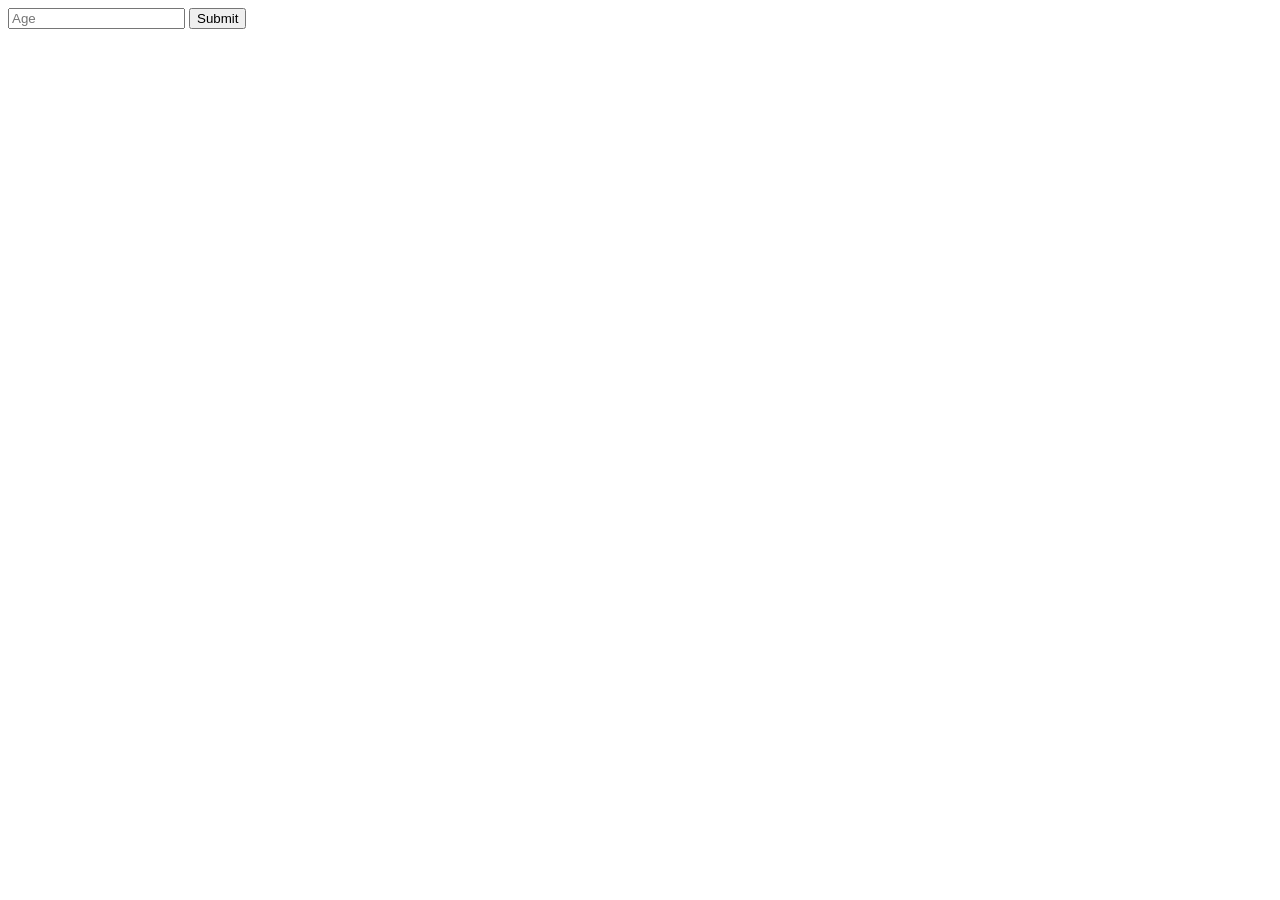
==== index.html @ 48ca5a9d "HW 9" ====
<!DOCTYPE html>
<html lang="en">
<head>
    <meta charset="UTF-8">
    <title>Home Work 1</title>
    <link rel="stylesheet" href="style.css">
</head>
<body>

<!--<div>-->
<!--    <h1 id="text">Home Work 1</h1>-->
<!--    <button id="button1">send</button>-->
<!--</div>-->

<form name="form1">
    <input type="number" placeholder="Age" name="age">
    <button>Submit</button>
</form>

<script src="main.js"></script>
</body>
</html>
---- style.css ----
/*div {*/
/*    width: 400px;*/
/*    height: 400px;*/
/*}*/

.wrap {
    /*background-color: red;*/
    /*color: white;*/
    width: 400px;
    height: 400px;
}

.collapse {
    /*background-color: blue;*/
    /*color: silver;*/
    display: flex;
    justify-content: center;
    align-items: center;

}

.alpha {
    /*background-color: green;*/
    color: blueviolet;
}

.beta {
    background-color: orange;
    /*color: black;*/
}

.container{
    display: flex;
    justify-content: center;
    align-items: center;
    flex-direction: column;
}

.divUpp{
    display: flex;
    justify-content: center;
    align-items: center;
    flex-direction: row;
}

.divAp, .divEp {
    display: flex;
    justify-content: center;
    align-items: center;
    background-color: rgba(138, 43, 226, 0.76);
    padding: 20px;
}
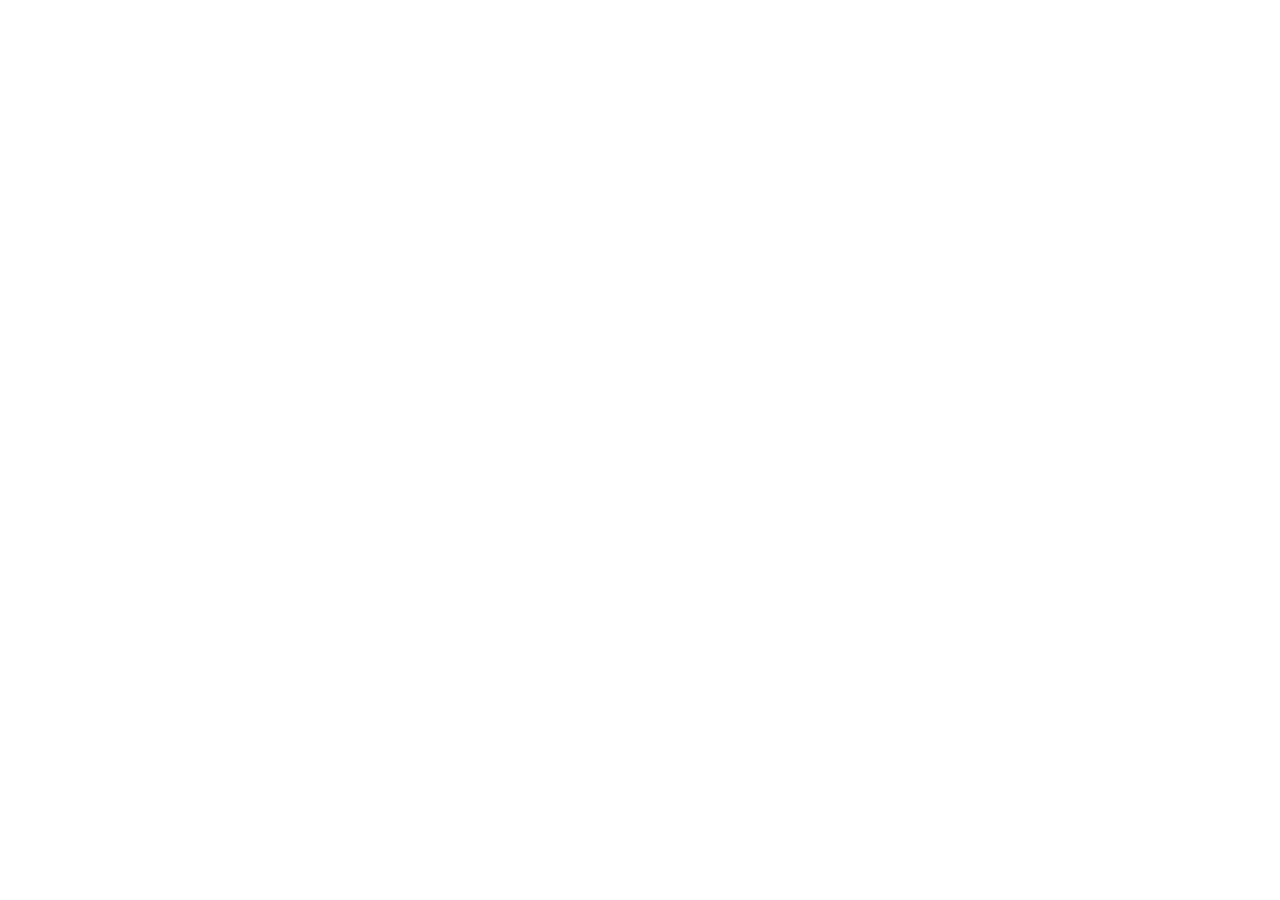
==== commit 19c1ed09: "HW 10" ====
--- a/index.html
+++ b/index.html
@@ -12,10 +12,17 @@
 <!--    <button id="button1">send</button>-->
 <!--</div>-->
 
-<form name="form1">
-    <input type="number" placeholder="Age" name="age">
-    <button>Submit</button>
-</form>
+<!--<form name="form1">-->
+<!--    <input type="number" placeholder="Age" name="age">-->
+<!--    <button>Submit</button>-->
+<!--</form>-->
+
+<!--<form name="form1">-->
+<!--    <input type="number" placeholder="Age" name="age">-->
+<!--    <button>Submit</button>-->
+<!--</form>-->
+
+<!--<h2 id="message"></h2>-->
 
 <script src="main.js"></script>
 </body>
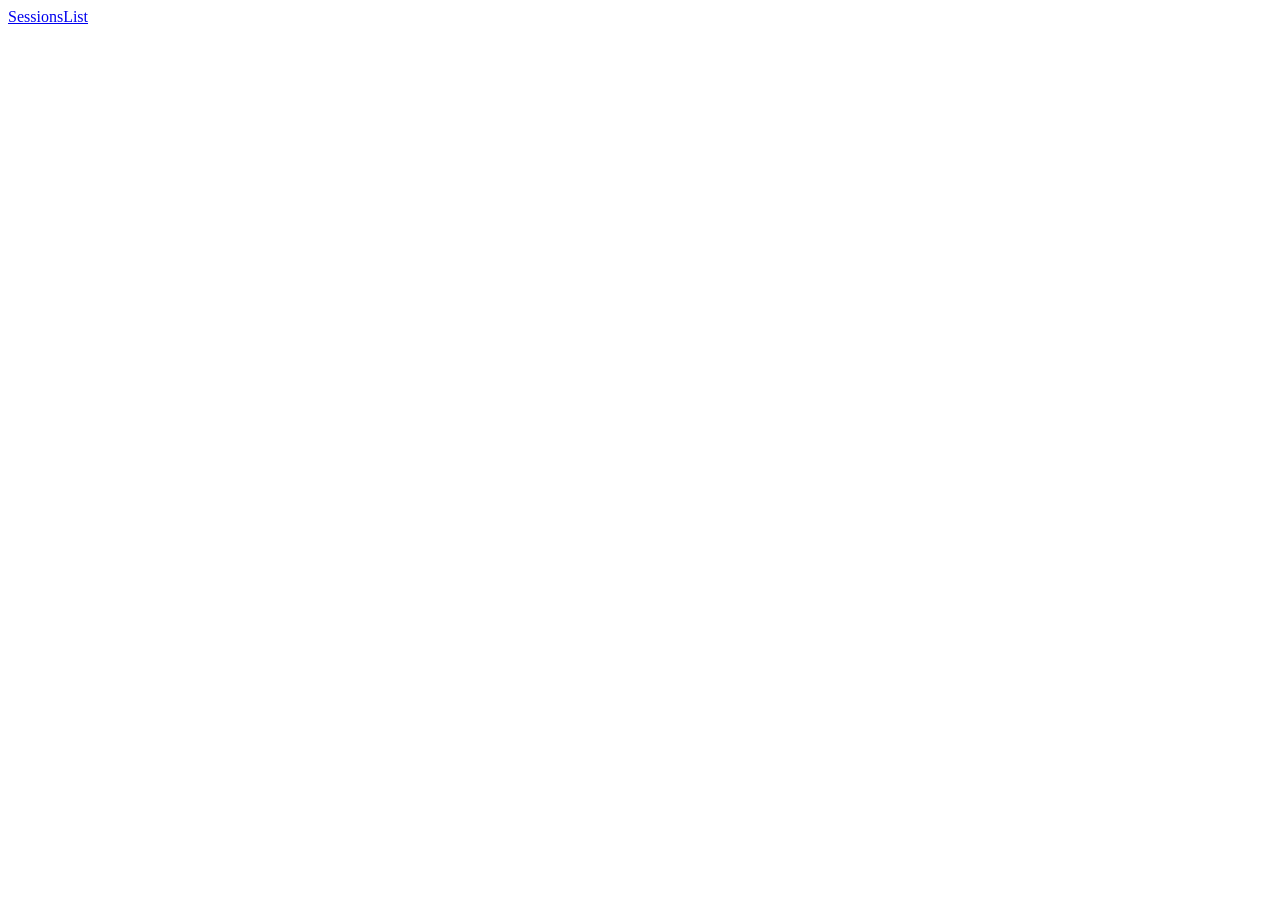
==== commit 34128609: "HW 10" ====
--- a/index.html
+++ b/index.html
@@ -22,7 +22,14 @@
 <!--    <button>Submit</button>-->
 <!--</form>-->
 
-<!--<h2 id="message"></h2>-->
+<!--<form name="formUser">-->
+<!--    <input type="text" name="name" placeholder="Name">-->
+<!--    <input type="text" name="surname" placeholder="Surname">-->
+<!--    <input type="number" name="age" placeholder="Age">-->
+<!--    <button>Submit</button>-->
+<!--</form>-->
+
+<a href="sessionsList.html">SessionsList</a>
 
 <script src="main.js"></script>
 </body>
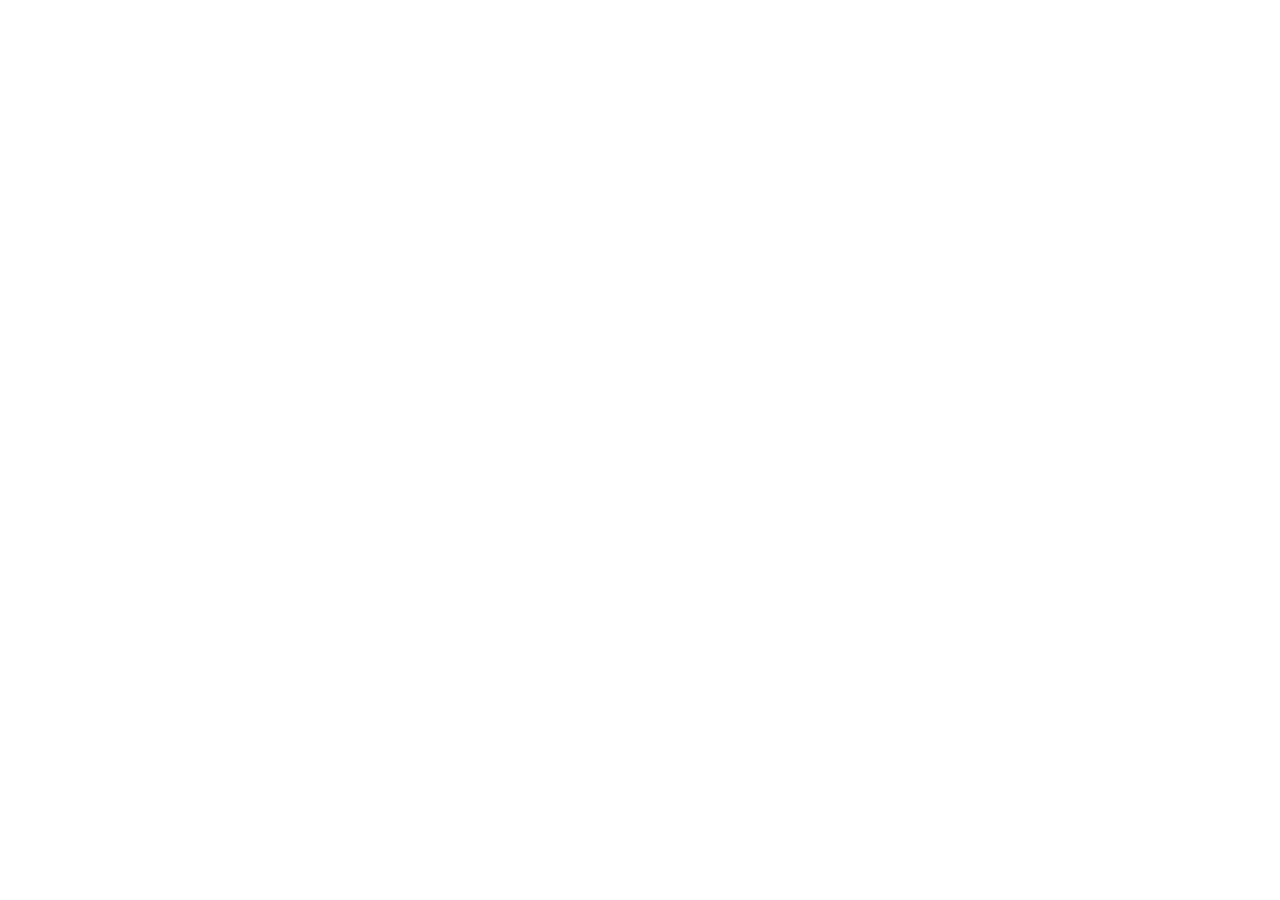
==== commit 0119cad8: "HW 10" ====
--- a/index.html
+++ b/index.html
@@ -29,7 +29,7 @@
 <!--    <button>Submit</button>-->
 <!--</form>-->
 
-<a href="sessionsList.html">SessionsList</a>
+<!--<a href="sessionsList.html">SessionsList</a>-->
 
 <script src="main.js"></script>
 </body>
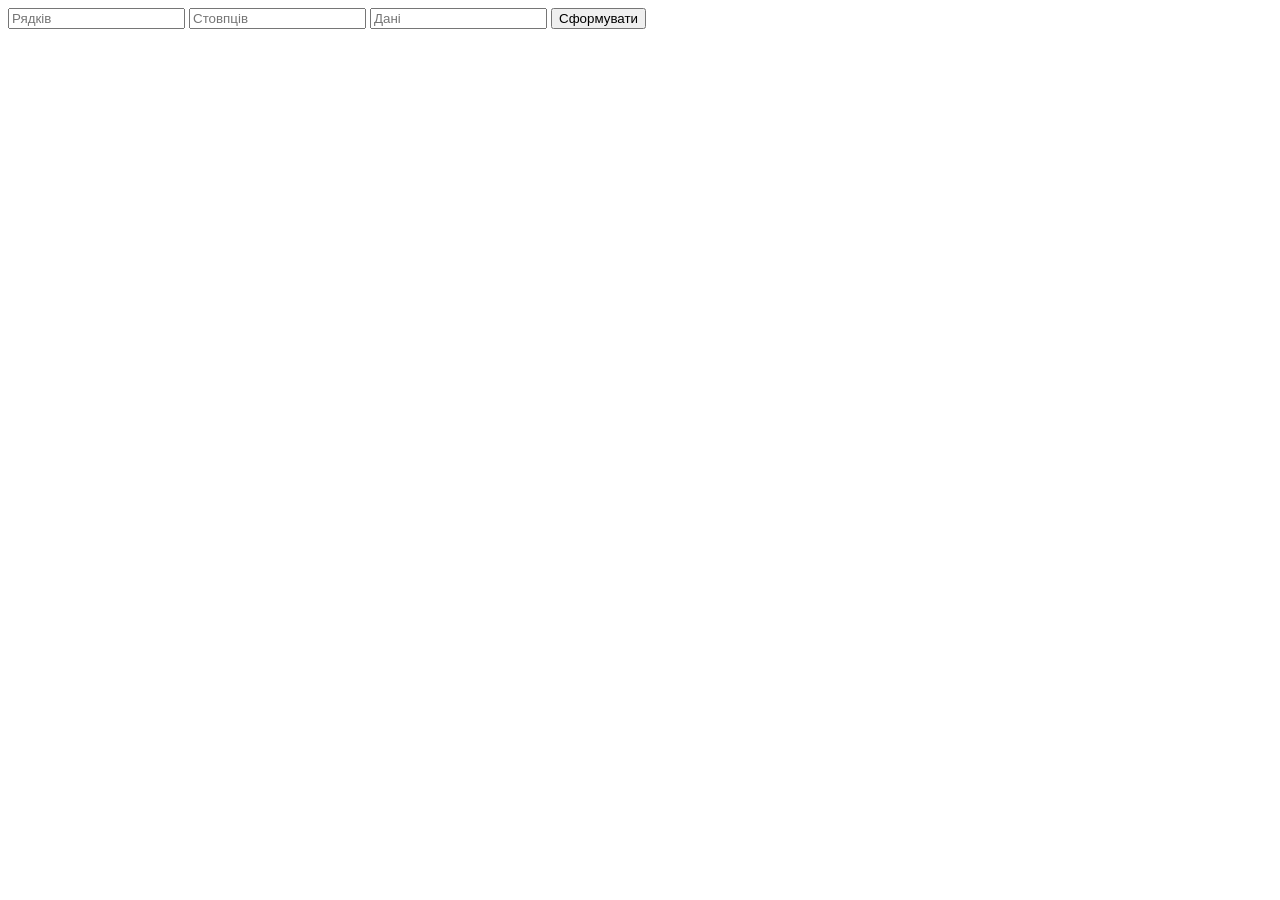
==== commit a4fb2c8b: "HW 10" ====
--- a/index.html
+++ b/index.html
@@ -31,6 +31,17 @@
 
 <!--<a href="sessionsList.html">SessionsList</a>-->
 
+<!--<input type="number" id="number">-->
+<!--<p id="text"></p>-->
+
+<form id="generateTable" name="generateTable">
+    <input id="lines" name="lines" type="number" placeholder="Рядків">
+    <input id="cells" name="cells" type="number" placeholder="Стовпців">
+    <input id="data" name="data" type="text" placeholder="Дані">
+    <button >Сформувати</button>
+</form>
+<table id="myTable"></table>
+
 <script src="main.js"></script>
 </body>
 </html>
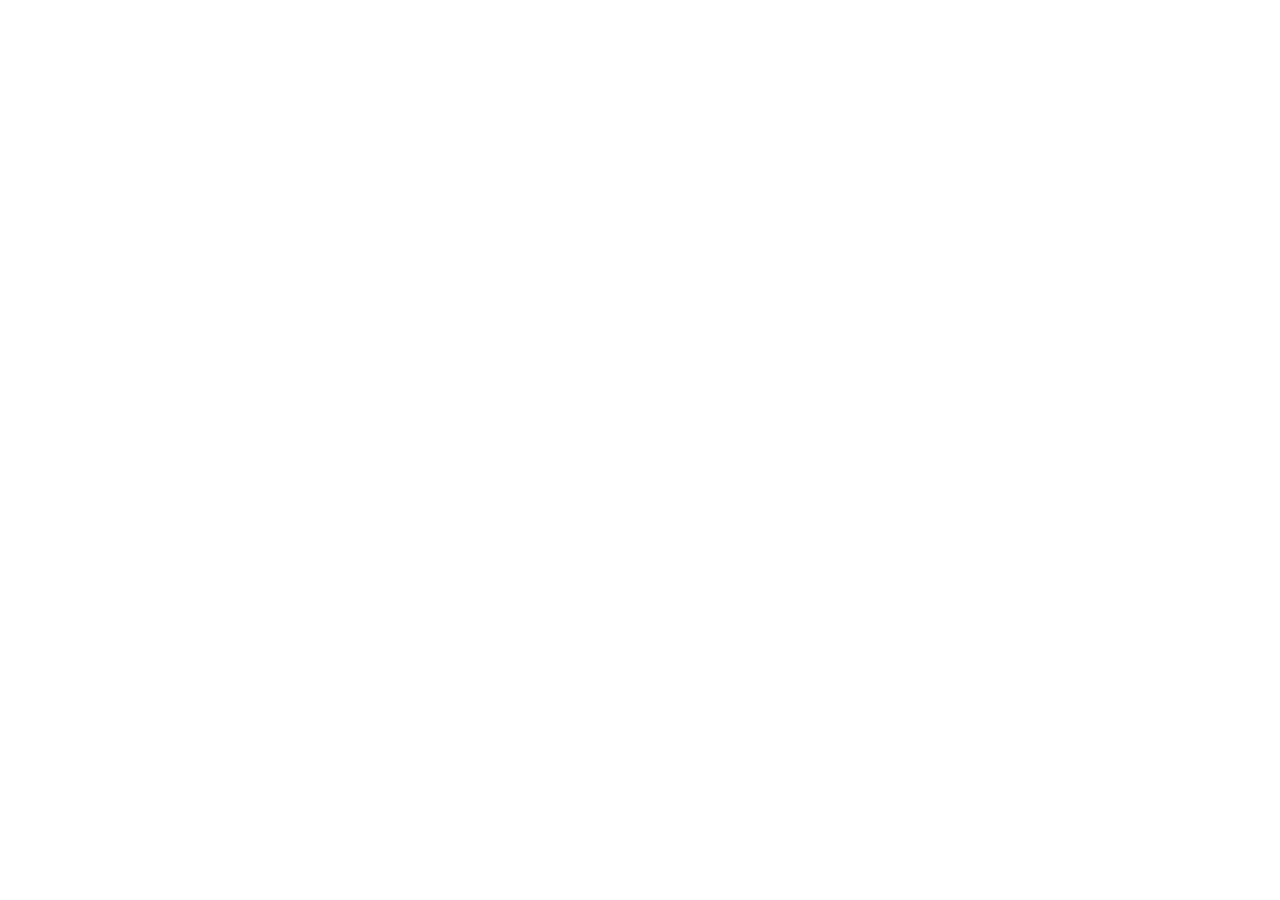
==== commit cc884b8e: "HW 10" ====
--- a/index.html
+++ b/index.html
@@ -34,13 +34,13 @@
 <!--<input type="number" id="number">-->
 <!--<p id="text"></p>-->
 
-<form id="generateTable" name="generateTable">
-    <input id="lines" name="lines" type="number" placeholder="Рядків">
-    <input id="cells" name="cells" type="number" placeholder="Стовпців">
-    <input id="data" name="data" type="text" placeholder="Дані">
-    <button >Сформувати</button>
-</form>
-<table id="myTable"></table>
+<!--<form id="generateTable" name="generateTable">-->
+<!--    <input id="lines" name="lines" type="number" placeholder="Рядків">-->
+<!--    <input id="cells" name="cells" type="number" placeholder="Стовпців">-->
+<!--    <input id="data" name="data" type="text" placeholder="Дані">-->
+<!--    <button >Сформувати</button>-->
+<!--</form>-->
+<!--<table id="myTable"></table>-->
 
 <script src="main.js"></script>
 </body>
